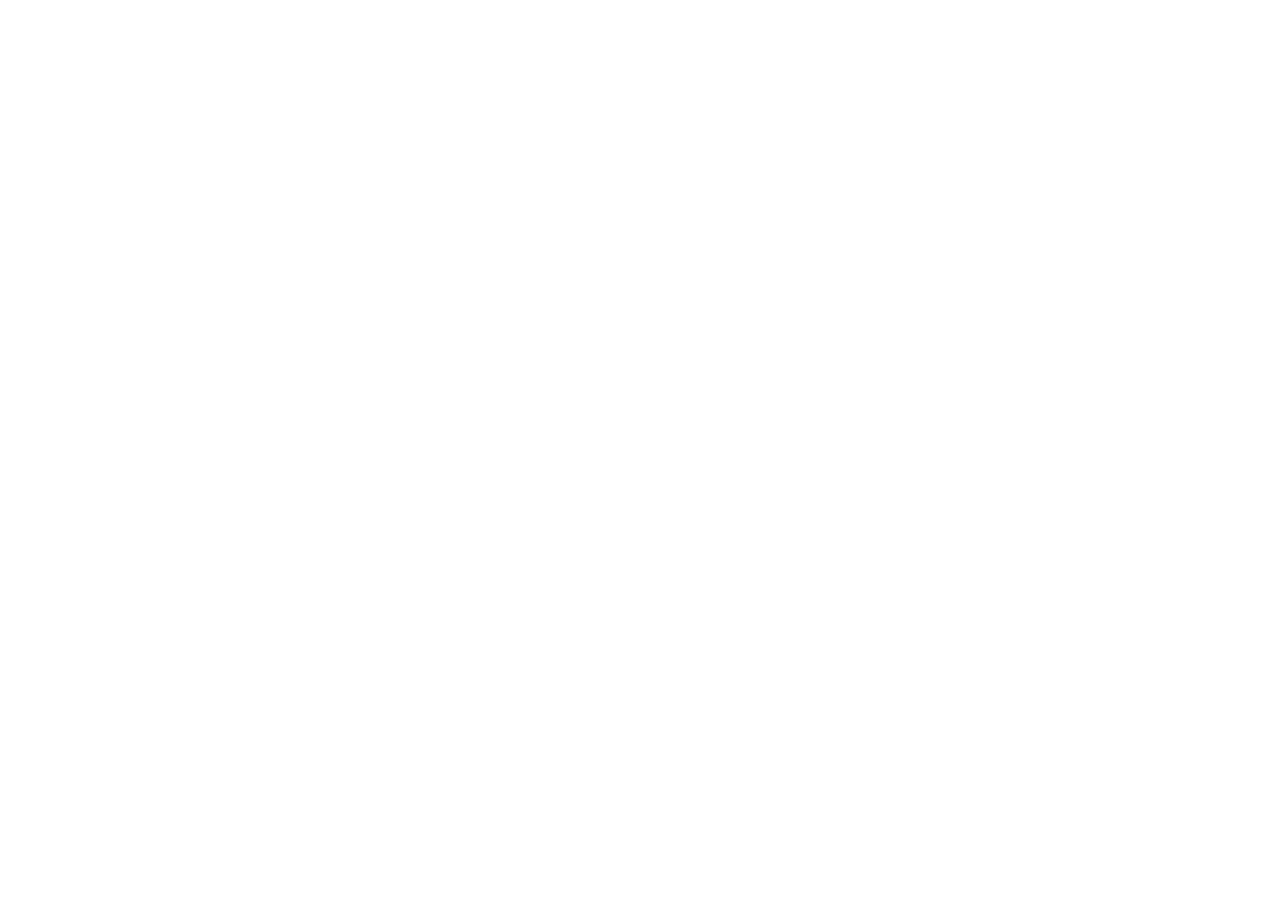
==== pages/blog.html @ f704cdb7 "website wireframe initial" ====
<html lang="en">
<head>
  <meta charset="UTF-8">
  <meta name="viewport" content="width=device-width, initial-scale=1.0">
  <title>Blog</title>
  <link rel="stylesheet" href="../styles/blog.css">
</head>
<body>
  
</body>
</html>
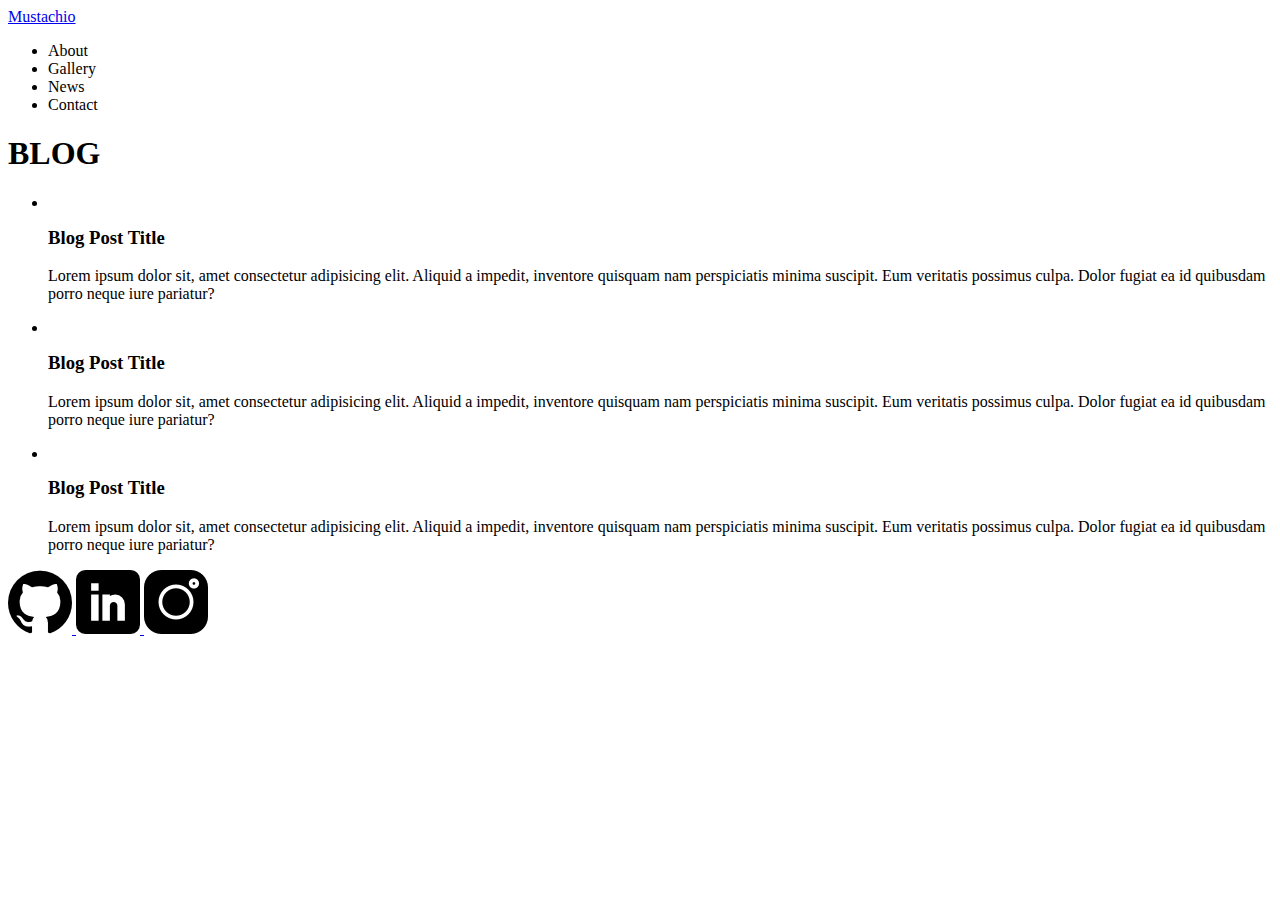
==== commit af4459ef: "merging" ====
--- a/pages/blog.html
+++ b/pages/blog.html
@@ -6,6 +6,69 @@
   <link rel="stylesheet" href="../styles/blog.css">
 </head>
 <body>
-  
+  <header>
+    <a href="landing.html" class="header-logo">Mustachio</a>
+    <nav>
+      <ul>
+        <li><a href="about.html"></a>About</li>
+        <li><a href="gallery.html"></a>Gallery</li>
+        <li><a href="blog.html"></a>News</li>
+        <li><a href="contact.html"></a>Contact</li>
+      </ul>
+    </nav>
+  </header>
+  <main>
+    <div class="body">
+      <h1>
+        <span>BLOG</span>
+      </h1>
+      <div class="blogs">
+        <!--UL for the blog posts-->
+        <ul>
+          <li>
+            <a>
+              <img>
+            </a>
+            <div>
+              <h3>Blog Post Title</h3>
+              <p>Lorem ipsum dolor sit, amet consectetur adipisicing elit. Aliquid a impedit, inventore quisquam nam perspiciatis minima suscipit. Eum veritatis possimus culpa. Dolor fugiat ea id quibusdam porro neque iure pariatur?</p>
+            </div>
+          </li>
+          <li>
+            <a>
+              <img>
+            </a>
+            <div>
+              <h3>Blog Post Title</h3>
+              <p>Lorem ipsum dolor sit, amet consectetur adipisicing elit. Aliquid a impedit, inventore quisquam nam perspiciatis minima suscipit. Eum veritatis possimus culpa. Dolor fugiat ea id quibusdam porro neque iure pariatur?</p>
+            </div>
+          </li>
+          <li>
+            <a>
+              <img>
+            </a>
+            <div>
+              <h3>Blog Post Title</h3>
+              <p>Lorem ipsum dolor sit, amet consectetur adipisicing elit. Aliquid a impedit, inventore quisquam nam perspiciatis minima suscipit. Eum veritatis possimus culpa. Dolor fugiat ea id quibusdam porro neque iure pariatur?</p>
+            </div>
+          </li>
+        </ul>
+      </div>
+    </div>
+  </main>
+  <div class="wrapper">
+    <footer>
+      <div class="footer-logos">
+        <a href="https://github.com/tcannetti">
+          <img src="../images/githubLogo.png" alt="github link">
+        </a>
+        <a href="https://www.linkedin.com/in/taylorcannetti">
+          <img src="../images/linkedinLogo.png" alt="linkedin link">
+        </a>
+        <a href="https://www.instagram.com/taylorpaul/">
+          <img src="../images/instaLogo.png" alt="instagram link">
+        </a>
+      <div>
+    </footer>
 </body>
 </html>